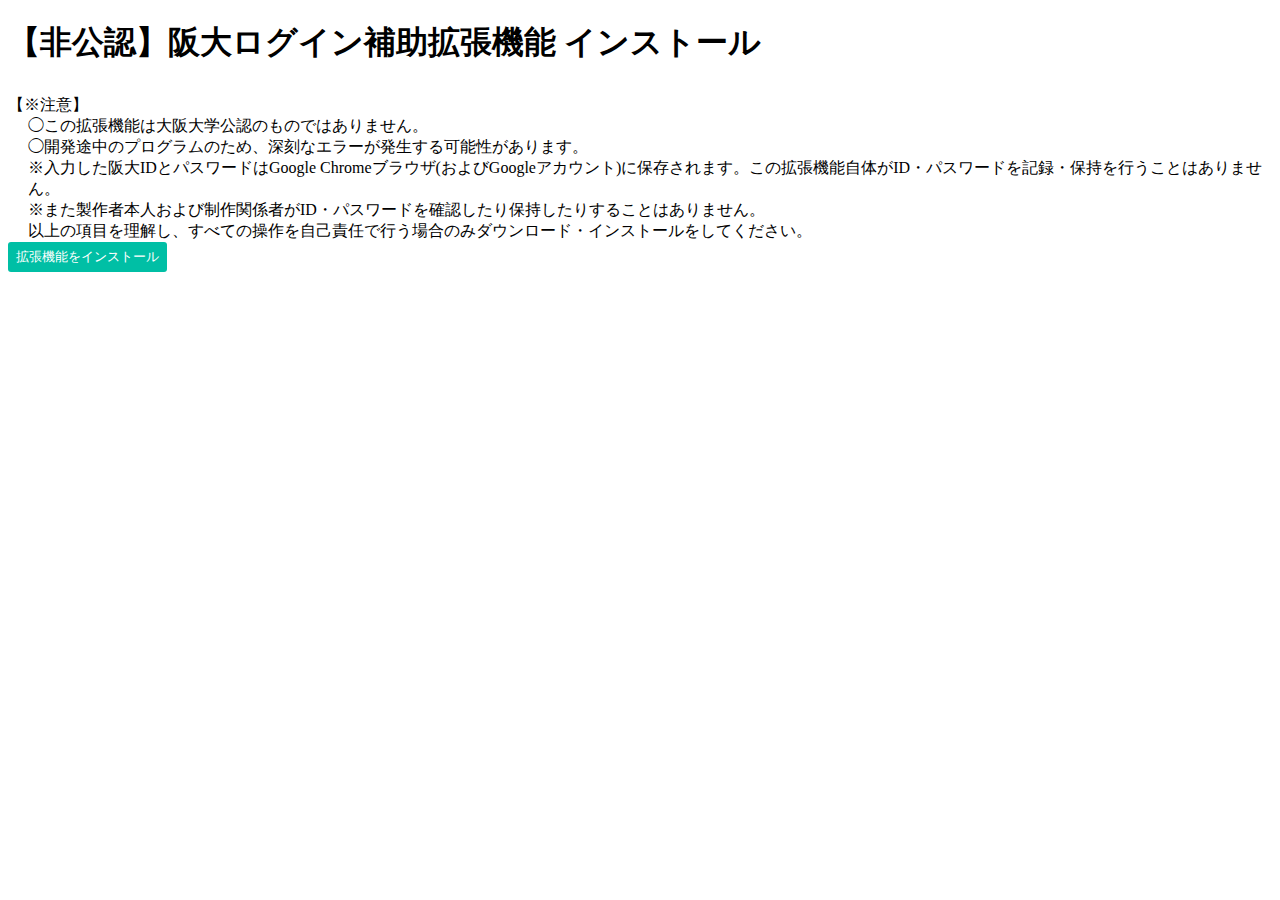
==== index.html @ 3fa9afe4 "added" ====
<!DOCTYPE HTML>
<html lang="ja">
<head>
<meta charset="utf-8">
<title>【非公認】阪大ログイン補助拡張機能 - Chrome拡張機能 - Takuma.K</title>

<style>
#install-start {
  background: #00BFA5;
  color: #fff;
  height: 30px;
  padding: 0px 8px 0px 8px;
  border: none;
  border-radius: 3px;
}
</style>

<script src="jquery.min.js"></script>
<script>
</script>
</head>

<body>
<div><h1>【非公認】阪大ログイン補助拡張機能 インストール</h1></div>

<div style="margin-top: 30px;">
  <div style="margin-top: 20px;">
    【※注意】
    <div  style="padding-left:20px;">
      ◯この拡張機能は大阪大学公認のものではありません。
      <br>◯開発途中のプログラムのため、深刻なエラーが発生する可能性があります。
      <br>※入力した阪大IDとパスワードはGoogle Chromeブラウザ(およびGoogleアカウント)に保存されます。この拡張機能自体がID・パスワードを記録・保持を行うことはありません。
      <br>※また製作者本人および制作関係者がID・パスワードを確認したり保持したりすることはありません。
      <br>以上の項目を理解し、すべての操作を自己責任で行う場合のみダウンロード・インストールをしてください。
    </div>
  </div>
  <a href="packages/ou-login.crx" target="_blank"><button id="install-start">拡張機能をインストール</button></a>
</div>
</body>
</html>
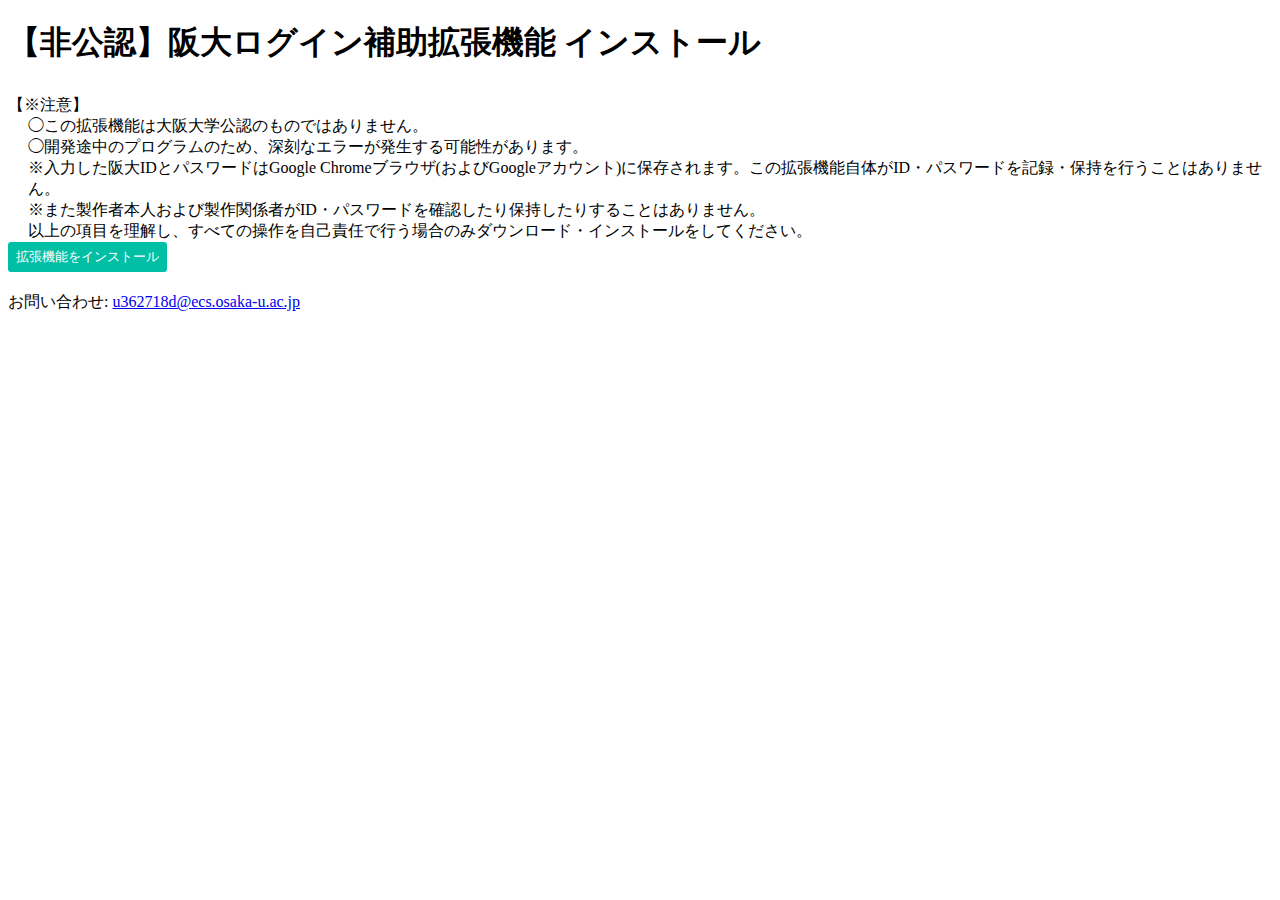
==== commit 42c1b3fb: "fixed" ====
--- a/index.html
+++ b/index.html
@@ -3,6 +3,7 @@
 <head>
 <meta charset="utf-8">
 <title>【非公認】阪大ログイン補助拡張機能 - Chrome拡張機能 - Takuma.K</title>
+<link rel='shortcut icon' href='https://takumakawashiro.github.io/ou-login/icon/icon64.png' type='image/png'>
 
 <style>
 #install-start {
@@ -30,11 +31,14 @@
       ◯この拡張機能は大阪大学公認のものではありません。
       <br>◯開発途中のプログラムのため、深刻なエラーが発生する可能性があります。
       <br>※入力した阪大IDとパスワードはGoogle Chromeブラウザ(およびGoogleアカウント)に保存されます。この拡張機能自体がID・パスワードを記録・保持を行うことはありません。
-      <br>※また製作者本人および制作関係者がID・パスワードを確認したり保持したりすることはありません。
+      <br>※また製作者本人および製作関係者がID・パスワードを確認したり保持したりすることはありません。
       <br>以上の項目を理解し、すべての操作を自己責任で行う場合のみダウンロード・インストールをしてください。
     </div>
   </div>
   <a href="packages/ou-login.crx" target="_blank"><button id="install-start">拡張機能をインストール</button></a>
+  <div style="margin-top: 20px;">
+    お問い合わせ: <a href="mailto:u362718d@ecs.osaka-u.ac.jp">u362718d@ecs.osaka-u.ac.jp</a>
+  </div>
 </div>
 </body>
 </html>
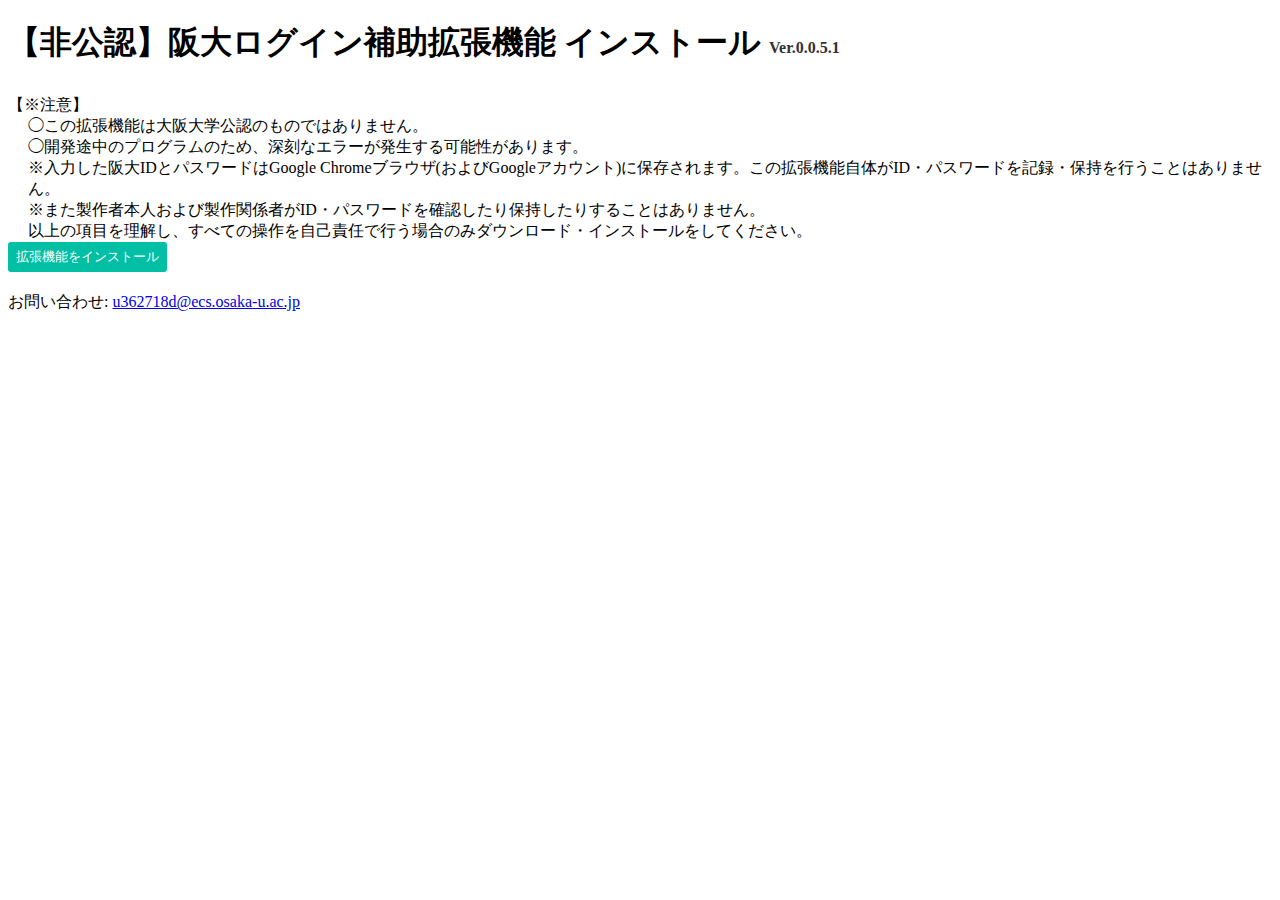
==== commit 268932f5: "fixed" ====
--- a/index.html
+++ b/index.html
@@ -22,7 +22,7 @@
 </head>
 
 <body>
-<div><h1>【非公認】阪大ログイン補助拡張機能 インストール</h1></div>
+<div><h1>【非公認】阪大ログイン補助拡張機能 インストール <span style="font-size:16px;color:#333;">Ver.0.0.5.1</span></h1></div>
 
 <div style="margin-top: 30px;">
   <div style="margin-top: 20px;">
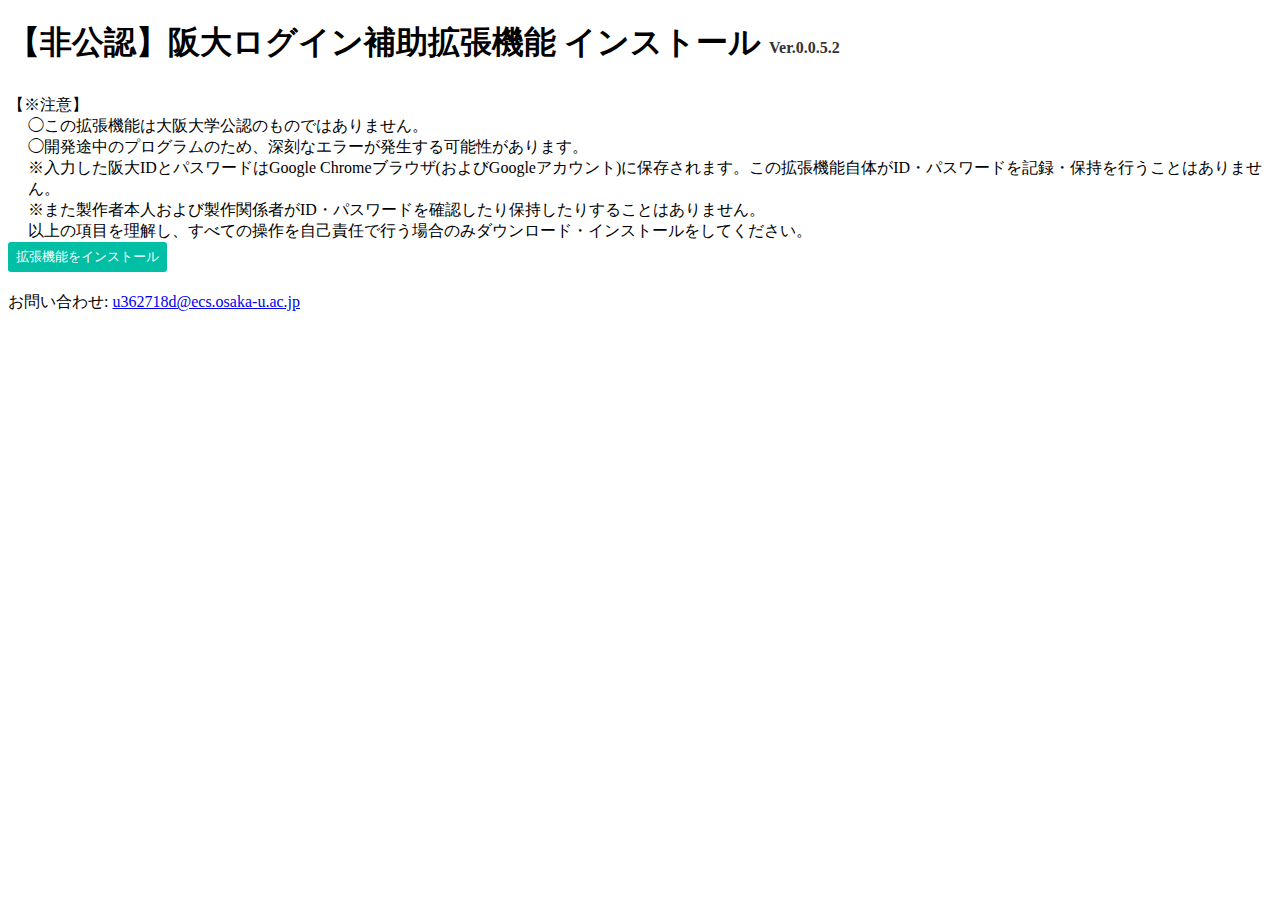
==== commit a2c5d9e1: "fixed" ====
--- a/index.html
+++ b/index.html
@@ -22,7 +22,7 @@
 </head>
 
 <body>
-<div><h1>【非公認】阪大ログイン補助拡張機能 インストール <span style="font-size:16px;color:#333;">Ver.0.0.5.1</span></h1></div>
+<div><h1>【非公認】阪大ログイン補助拡張機能 インストール <span style="font-size:16px;color:#333;">Ver.0.0.5.2</span></h1></div>
 
 <div style="margin-top: 30px;">
   <div style="margin-top: 20px;">
